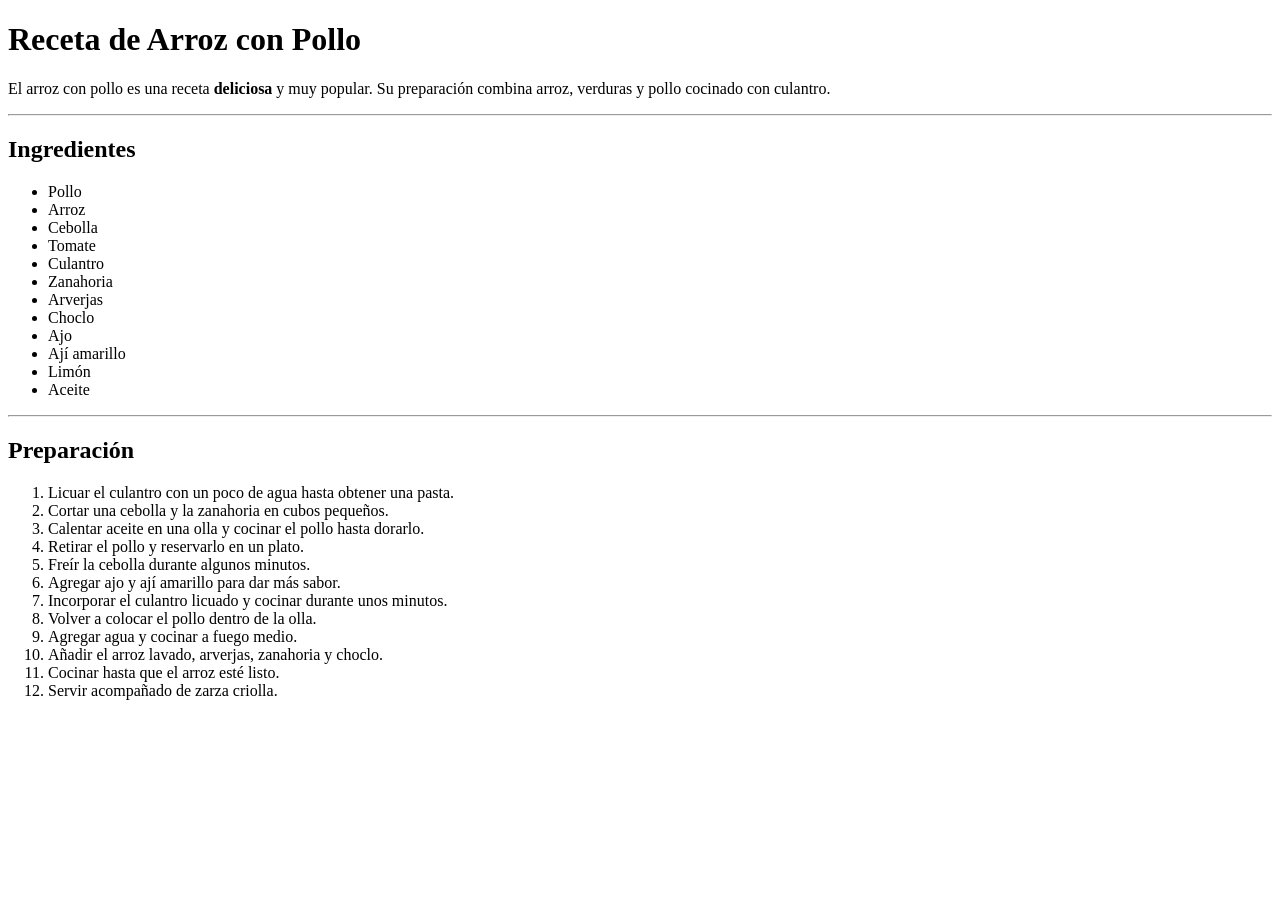
==== ejercicio_01/index.html @ b7dc0195 "Actualizando README y ejercicios HTML" ====
<!DOCTYPE html>
<html>

<head>

    <title>Receta de Cocina</title>

</head>

<body>

    <h1>Receta de Arroz con Pollo</h1>

    <p>
        El arroz con pollo es una receta
        <strong>deliciosa</strong> y muy popular.
        Su preparación combina arroz,
        verduras y pollo cocinado con culantro.
    </p>

    <hr>

    <h2>Ingredientes</h2>

    <ul>

        <li>Pollo</li>

        <li>Arroz</li>

        <li>Cebolla</li>

        <li>Tomate</li>

        <li>Culantro</li>

        <li>Zanahoria</li>

        <li>Arverjas</li>

        <li>Choclo</li>

        <li>Ajo</li>

        <li>Ají amarillo</li>

        <li>Limón</li>

        <li>Aceite</li>

    </ul>

    <hr>

    <h2>Preparación</h2>

    <ol>

        <li>
            Licuar el culantro con un poco
            de agua hasta obtener una pasta.
        </li>

        <li>
            Cortar una cebolla y la zanahoria
            en cubos pequeños.
        </li>

        <li>
            Calentar aceite en una olla y
            cocinar el pollo hasta dorarlo.
        </li>

        <li>
            Retirar el pollo y reservarlo
            en un plato.
        </li>

        <li>
            Freír la cebolla durante
            algunos minutos.
        </li>

        <li>
            Agregar ajo y ají amarillo
            para dar más sabor.
        </li>

        <li>
            Incorporar el culantro licuado
            y cocinar durante unos minutos.
        </li>

        <li>
            Volver a colocar el pollo
            dentro de la olla.
        </li>

        <li>
            Agregar agua y cocinar
            a fuego medio.
        </li>

        <li>
            Añadir el arroz lavado,
            arverjas, zanahoria y choclo.
        </li>

        <li>
            Cocinar hasta que el arroz
            esté listo.
        </li>

        <li>
            Servir acompañado de
            zarza criolla.
        </li>

    </ol>

</body>

</html>
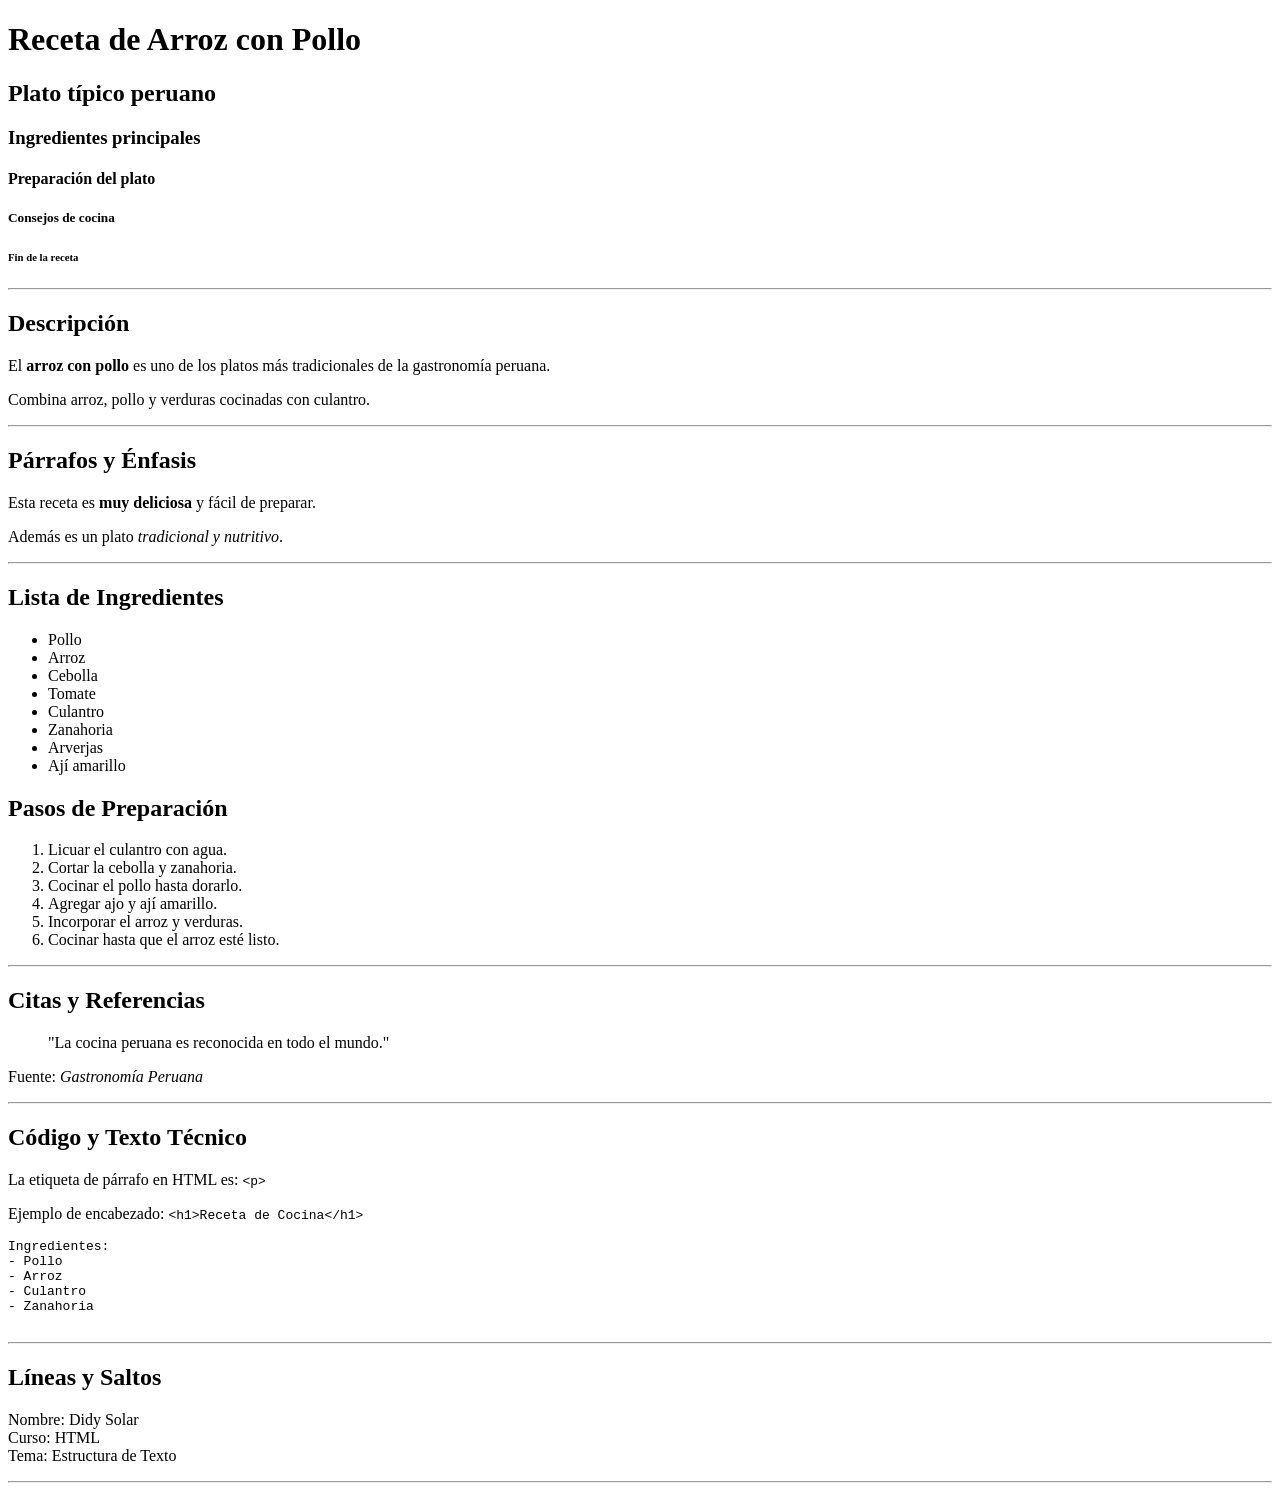
==== commit 25f363c2: "Corrigiendo visualización del README" ====
--- a/ejercicio_01/index.html
+++ b/ejercicio_01/index.html
@@ -1,27 +1,97 @@
 <!DOCTYPE html>
-<html>
+<html lang="es">
 
 <head>
 
-    <title>Receta de Cocina</title>
+    <!-- Configuración del documento -->
+    <meta charset="UTF-8">
+
+    <!-- Adaptación para celulares -->
+    <meta name="viewport" content="width=device-width, initial-scale=1.0">
+
+    <!-- Título de la pestaña -->
+    <title>Receta de Arroz con Pollo</title>
 
 </head>
 
 <body>
 
+    <!-- ========================= -->
+    <!-- JERARQUÍA DE ENCABEZADOS -->
+    <!-- ========================= -->
+
     <h1>Receta de Arroz con Pollo</h1>
-
-    <p>
-        El arroz con pollo es una receta
-        <strong>deliciosa</strong> y muy popular.
-        Su preparación combina arroz,
-        verduras y pollo cocinado con culantro.
-    </p>
-
-    <hr>
-
-    <h2>Ingredientes</h2>
-
+    <!-- Título principal -->
+
+    <h2>Plato típico peruano</h2>
+    <!-- Subtítulo -->
+
+    <h3>Ingredientes principales</h3>
+    <!-- Tema secundario -->
+
+    <h4>Preparación del plato</h4>
+    <!-- Tema más específico -->
+
+    <h5>Consejos de cocina</h5>
+    <!-- Encabezado pequeño -->
+
+    <h6>Fin de la receta</h6>
+    <!-- Último nivel de encabezado -->
+
+    <hr>
+    <!-- Línea horizontal -->
+
+
+
+    <!-- ================= -->
+    <!-- DESCRIPCIÓN -->
+    <!-- ================= -->
+
+    <h2>Descripción</h2>
+
+    <p>
+        El <strong>arroz con pollo</strong>
+        es uno de los platos más tradicionales
+        de la gastronomía peruana.
+    </p>
+
+    <p>
+        Combina arroz, pollo y verduras
+        cocinadas con culantro.
+    </p>
+
+    <hr>
+
+
+
+    <!-- ========================= -->
+    <!-- PÁRRAFOS Y ÉNFASIS -->
+    <!-- ========================= -->
+
+    <h2>Párrafos y Énfasis</h2>
+
+    <p>
+        Esta receta es
+        <strong>muy deliciosa</strong>
+        y fácil de preparar.
+    </p>
+
+    <p>
+        Además es un plato
+        <em>tradicional y nutritivo</em>.
+    </p>
+
+    <hr>
+
+
+
+    <!-- ================= -->
+    <!-- LISTAS -->
+    <!-- ================= -->
+
+    <h2>Lista de Ingredientes</h2>
+
+    <!-- Lista desordenada -->
     <ul>
 
         <li>Pollo</li>
@@ -38,86 +108,110 @@
 
         <li>Arverjas</li>
 
-        <li>Choclo</li>
-
-        <li>Ajo</li>
-
         <li>Ají amarillo</li>
 
-        <li>Limón</li>
-
-        <li>Aceite</li>
-
     </ul>
 
-    <hr>
-
-    <h2>Preparación</h2>
-
+
+
+    <h2>Pasos de Preparación</h2>
+
+    <!-- Lista ordenada -->
     <ol>
 
         <li>
-            Licuar el culantro con un poco
-            de agua hasta obtener una pasta.
-        </li>
-
-        <li>
-            Cortar una cebolla y la zanahoria
-            en cubos pequeños.
-        </li>
-
-        <li>
-            Calentar aceite en una olla y
-            cocinar el pollo hasta dorarlo.
-        </li>
-
-        <li>
-            Retirar el pollo y reservarlo
-            en un plato.
-        </li>
-
-        <li>
-            Freír la cebolla durante
-            algunos minutos.
-        </li>
-
-        <li>
-            Agregar ajo y ají amarillo
-            para dar más sabor.
-        </li>
-
-        <li>
-            Incorporar el culantro licuado
-            y cocinar durante unos minutos.
-        </li>
-
-        <li>
-            Volver a colocar el pollo
-            dentro de la olla.
-        </li>
-
-        <li>
-            Agregar agua y cocinar
-            a fuego medio.
-        </li>
-
-        <li>
-            Añadir el arroz lavado,
-            arverjas, zanahoria y choclo.
-        </li>
-
-        <li>
-            Cocinar hasta que el arroz
-            esté listo.
-        </li>
-
-        <li>
-            Servir acompañado de
-            zarza criolla.
+            Licuar el culantro con agua.
+        </li>
+
+        <li>
+            Cortar la cebolla y zanahoria.
+        </li>
+
+        <li>
+            Cocinar el pollo hasta dorarlo.
+        </li>
+
+        <li>
+            Agregar ajo y ají amarillo.
+        </li>
+
+        <li>
+            Incorporar el arroz y verduras.
+        </li>
+
+        <li>
+            Cocinar hasta que el arroz esté listo.
         </li>
 
     </ol>
 
+    <hr>
+
+
+
+    <!-- ========================= -->
+    <!-- CITAS Y REFERENCIAS -->
+    <!-- ========================= -->
+
+    <h2>Citas y Referencias</h2>
+
+    <blockquote>
+        "La cocina peruana es reconocida
+        en todo el mundo."
+    </blockquote>
+
+    <p>
+        Fuente:
+        <cite>Gastronomía Peruana</cite>
+    </p>
+
+    <hr>
+
+
+
+    <!-- ========================= -->
+    <!-- CÓDIGO Y TEXTO TÉCNICO -->
+    <!-- ========================= -->
+
+    <h2>Código y Texto Técnico</h2>
+
+    <p>
+        La etiqueta de párrafo en HTML es:
+        <code>&lt;p&gt;</code>
+    </p>
+
+    <p>
+        Ejemplo de encabezado:
+        <code>&lt;h1&gt;Receta de Cocina&lt;/h1&gt;</code>
+    </p>
+
+    <!-- Mantiene espacios y saltos -->
+    <pre>
+Ingredientes:
+- Pollo
+- Arroz
+- Culantro
+- Zanahoria
+    </pre>
+
+    <hr>
+
+
+
+    <!-- ========================= -->
+    <!-- LÍNEAS Y SALTOS -->
+    <!-- ========================= -->
+
+    <h2>Líneas y Saltos</h2>
+
+    <p>
+        Nombre: Didy Solar <br>
+        Curso: HTML <br>
+        Tema: Estructura de Texto
+    </p>
+
+    <hr>
+
 </body>
 
 </html>
